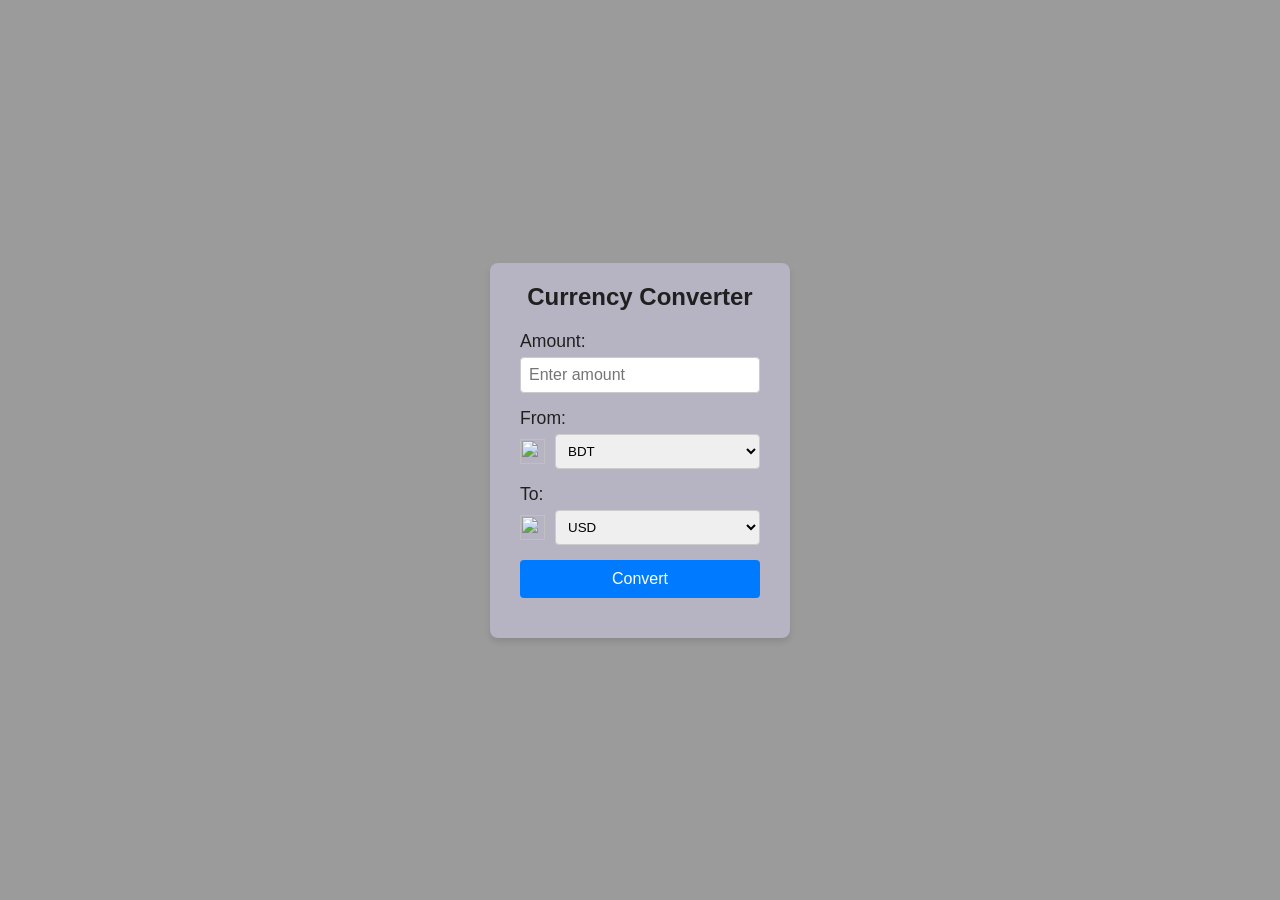
==== index.html @ ed256dd7 "Update and rename currency_index.html to index.html" ====
<!DOCTYPE html>
<html lang="en">
<head>
  <meta charset="UTF-8">
  <meta name="viewport" content="width=device-width, initial-scale=1.0">
  <title>Currency Converter</title>
  <link rel="stylesheet" href="currency_style.css">
</head>
<body>
  <div class="container">
    <h1>Currency Converter</h1>
    <form id="converter-form">
      <div class="input-group">
        <label for="amount">Amount:</label>
        <input type="number" id="amount" placeholder="Enter amount" required>
      </div>
      <div class="input-group">
        <label for="from-currency">From:</label>
        <div class="select-wrapper">
            <img src="https://flagsapi.com/BD/flat/64.png">
          <select id="from-currency" required>
          </select>
        </div>
      </div>
      <div class="input-group">
        <label for="to-currency">To:</label>
        <div class="select-wrapper">
            <img src="https://flagsapi.com/US/flat/64.png">
          <select id="to-currency" required>
          </select>
        </div>
      </div>
      <button type="button" id="convert-button">Convert</button>
    </form>
    <div id="result" class="result"></div>
  </div>
  <script src="codes.js"></script>
  <script src="currency_script.js" defer></script>
  
</body>
</html>
---- currency_style.css ----
/* General Reset */
* {
    margin: 0;
    padding: 0;
    box-sizing: border-box;
  }
  
  body {
    font-family: Arial, sans-serif;
    background-color: #9B9B9B;
    display: flex;
    justify-content: center;
    align-items: center;
    height: 100vh;
  }
  
  /* Container Styling */
  .container {
    background: #B6B4C2;
    padding: 20px 30px;
    border-radius: 8px;
    box-shadow: 0 4px 6px rgba(0, 0, 0, 0.1);
    width: 300px;
    text-align: center;
  }
  
  /* Heading */
  h1 {
    font-size: 1.5rem;
    margin-bottom: 20px;
    color: #202020;
  }
  
  /* Input Group Styling */
  .input-group {
    margin-bottom: 15px;
    text-align: left;
  }
  
  label {
    font-size: 1.1rem;
    color: #202020;
  }
  
  #amount {
    font-size: 1rem;
  }
  
  input, select {
    width: 100%;
    padding: 8px;
    margin-top: 5px;
    border: 1px solid #ccc;
    border-radius: 4px;
  }
  
  /* Button Styling */
  button {
    background-color: #007bff;
    color: white;
    border: none;
    padding: 10px 15px;
    font-size: 1rem;
    border-radius: 4px;
    width: 100%;
    cursor: pointer;
    transition: background-color 0.3s;
  }
  
  button:hover {
    background-color: #0056b3;
  }
  
  /* Result Section */
  .result {
    margin-top: 20px;
    font-size: 1.2rem;
    color: #202020;
  }
  
  /* Gradient Background */
  body.gradient {
    background: linear-gradient(to right, #6a11cb, #2575fc);
    color: #fff;
  }
  
  /* Updated Container Styling for Gradient Background */
  .container.gradient {
    background: #ffffff;
    color: #333;
    padding: 20px 30px;
    border-radius: 10px;
    box-shadow: 0 4px 10px rgba(0, 0, 0, 0.2);
    width: 350px;
  }
  
  h1.gradient {
    font-size: 1.8rem;
    color: #2575fc;
  }
  
  /* Select Wrapper Styling */
  .select-wrapper {
    position: relative;
    display: flex;
    align-items: center;
  }
  
  .select-wrapper img {
    width: 25px;
    height: 25px;
    margin-right: 10px;
    margin-top:5px
  }
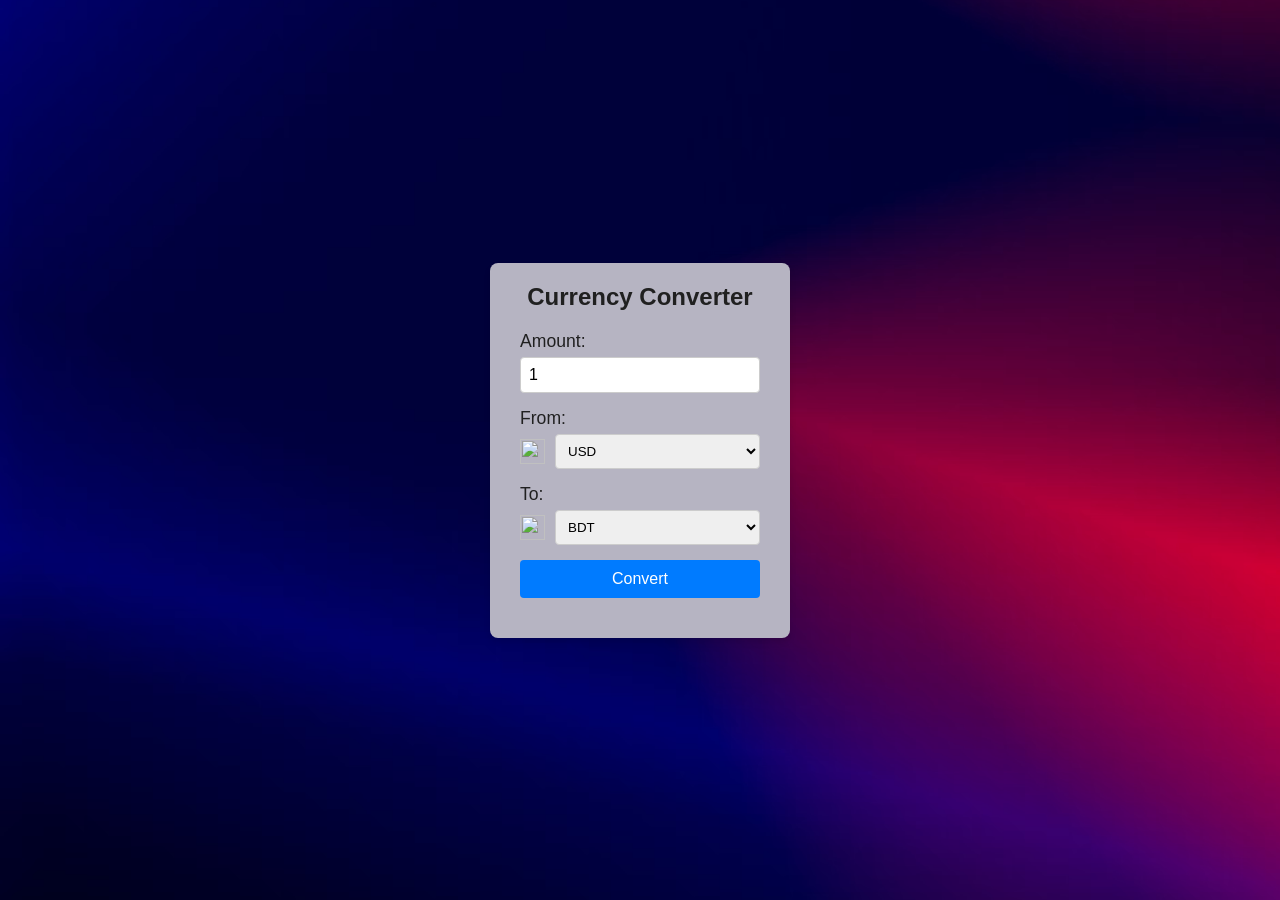
==== commit baab72e3: "Update index.html" ====
--- a/index.html
+++ b/index.html
@@ -4,7 +4,7 @@
   <meta charset="UTF-8">
   <meta name="viewport" content="width=device-width, initial-scale=1.0">
   <title>Currency Converter</title>
-  <link rel="stylesheet" href="currency_style.css">
+  <link rel="stylesheet" href="style.css">
 </head>
 <body>
   <div class="container">
@@ -12,12 +12,12 @@
     <form id="converter-form">
       <div class="input-group">
         <label for="amount">Amount:</label>
-        <input type="number" id="amount" placeholder="Enter amount" required>
+        <input type="number" id="amount" value="1" placeholder="Enter amount" required>
       </div>
       <div class="input-group">
         <label for="from-currency">From:</label>
         <div class="select-wrapper">
-            <img src="https://flagsapi.com/BD/flat/64.png">
+            <img src="https://flagsapi.com/US/flat/64.png">
           <select id="from-currency" required>
           </select>
         </div>
@@ -25,7 +25,7 @@
       <div class="input-group">
         <label for="to-currency">To:</label>
         <div class="select-wrapper">
-            <img src="https://flagsapi.com/US/flat/64.png">
+            <img src="https://flagsapi.com/BD/flat/64.png">
           <select id="to-currency" required>
           </select>
         </div>
@@ -35,7 +35,7 @@
     <div id="result" class="result"></div>
   </div>
   <script src="codes.js"></script>
-  <script src="currency_script.js" defer></script>
+  <script src="script.js" defer></script>
   
 </body>
 </html>
--- a/style.css
+++ b/style.css
@@ -0,0 +1,118 @@
+/* General Reset */
+* {
+    margin: 0;
+    padding: 0;
+    box-sizing: border-box;
+  }
+  
+  body {
+    font-family: Arial, sans-serif;
+  background-image: url('Money.avif');
+  background-size: cover;
+  background-repeat: no-repeat;
+  background-position: center;
+  display: flex;
+  justify-content: center;
+  align-items: center;
+  height: 100vh;
+  }
+  
+  /* Container Styling */
+  .container {
+    background: #B6B4C2;
+    padding: 20px 30px;
+    border-radius: 8px;
+    box-shadow: 0 4px 6px rgba(0, 0, 0, 0.1);
+    width: 300px;
+    text-align: center;
+  }
+  
+  /* Heading */
+  h1 {
+    font-size: 1.5rem;
+    margin-bottom: 20px;
+    color: #202020;
+  }
+  
+  /* Input Group Styling */
+  .input-group {
+    margin-bottom: 15px;
+    text-align: left;
+  }
+  
+  label {
+    font-size: 1.1rem;
+    color: #202020;
+  }
+  
+  #amount {
+    font-size: 1rem;
+  }
+  
+  input, select {
+    width: 100%;
+    padding: 8px;
+    margin-top: 5px;
+    border: 1px solid #ccc;
+    border-radius: 4px;
+  }
+  
+  /* Button Styling */
+  button {
+    background-color: #007bff;
+    color: white;
+    border: none;
+    padding: 10px 15px;
+    font-size: 1rem;
+    border-radius: 4px;
+    width: 100%;
+    cursor: pointer;
+    transition: background-color 0.3s;
+  }
+  
+  button:hover {
+    background-color: #0056b3;
+  }
+  
+  /* Result Section */
+  .result {
+    margin-top: 20px;
+    font-size: 1.2rem;
+    color: #202020;
+  }
+  
+  /* Gradient Background */
+  body.gradient {
+    background: linear-gradient(to right, #6a11cb, #2575fc);
+    color: #fff;
+  }
+  
+  /* Updated Container Styling for Gradient Background */
+  .container.gradient {
+    background: #ffffff;
+    color: #333;
+    padding: 20px 30px;
+    border-radius: 10px;
+    box-shadow: 0 4px 10px rgba(0, 0, 0, 0.2);
+    width: 350px;
+  }
+  
+  h1.gradient {
+    font-size: 1.8rem;
+    color: #2575fc;
+  }
+  
+  /* Select Wrapper Styling */
+  .select-wrapper {
+    position: relative;
+    display: flex;
+    align-items: center;
+  }
+  
+  .select-wrapper img {
+    width: 25px;
+    height: 25px;
+    margin-right: 10px;
+    margin-top:5px
+  }
+  
